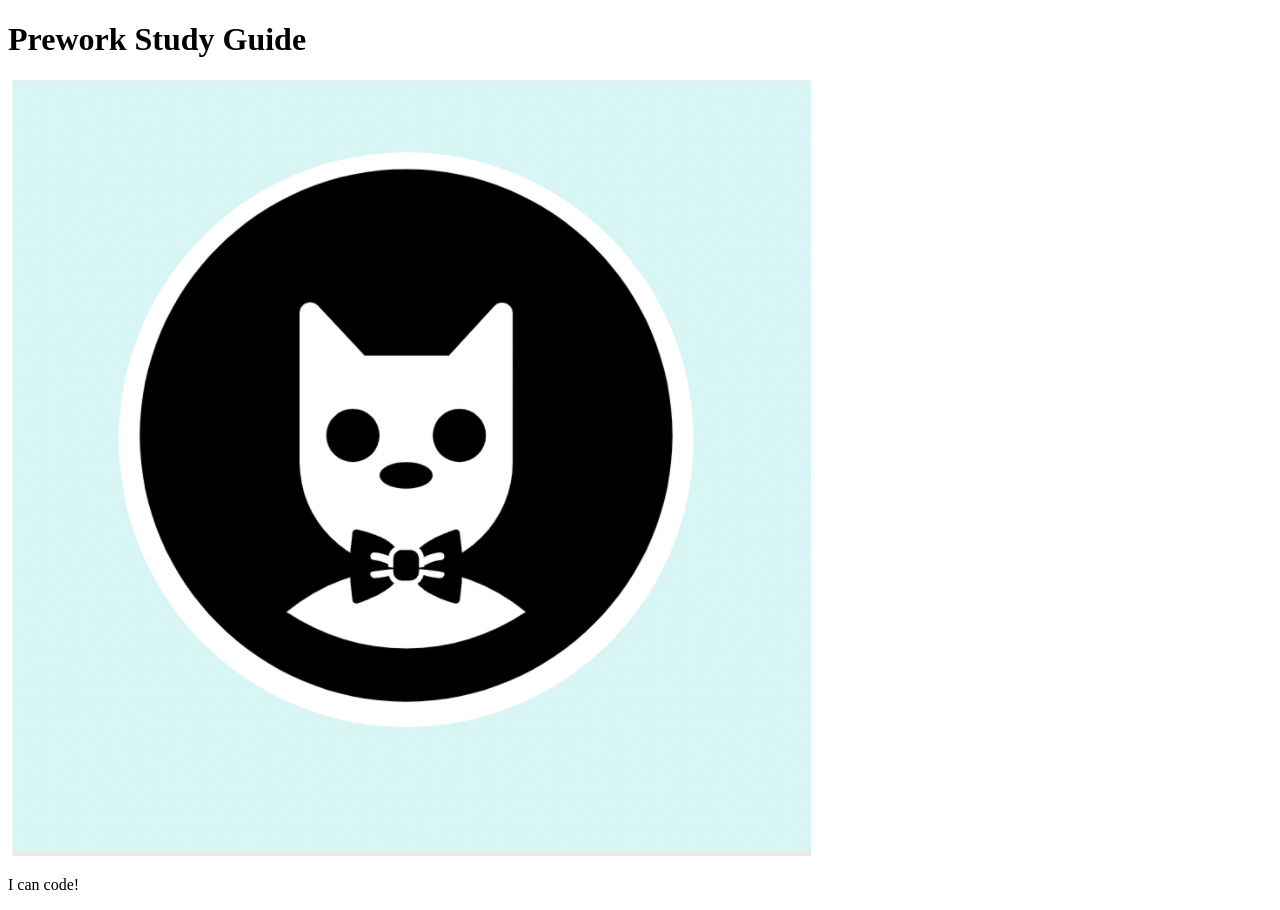
==== prework-study-guide/index.html @ 8fe8688e "fixed bug in html main file header" ====
<!DOCTYPE html>
<html lang="en">
  <head>
    <meta charset="UTF-8" />
    <meta http-equiv="X-UA-Compatible" content="IE=edge" />
    <meta name="viewport" content="width=device-width, initial-scale=1.0" />
    <title>Prework Study Guide</title>
  </head>
  <body>
    <header id="header">
      <h1>Prework Study Guide</h1>
      <img src="./assets/bowtie-cat.png" alt="Profile image of cat wearing a bow tie." />
    </header>
    <main>
      <!-- Student code goes here -->
    </main>

    <footer>
      <p>I can code!</p>
    </footer>
  </body>
</html>
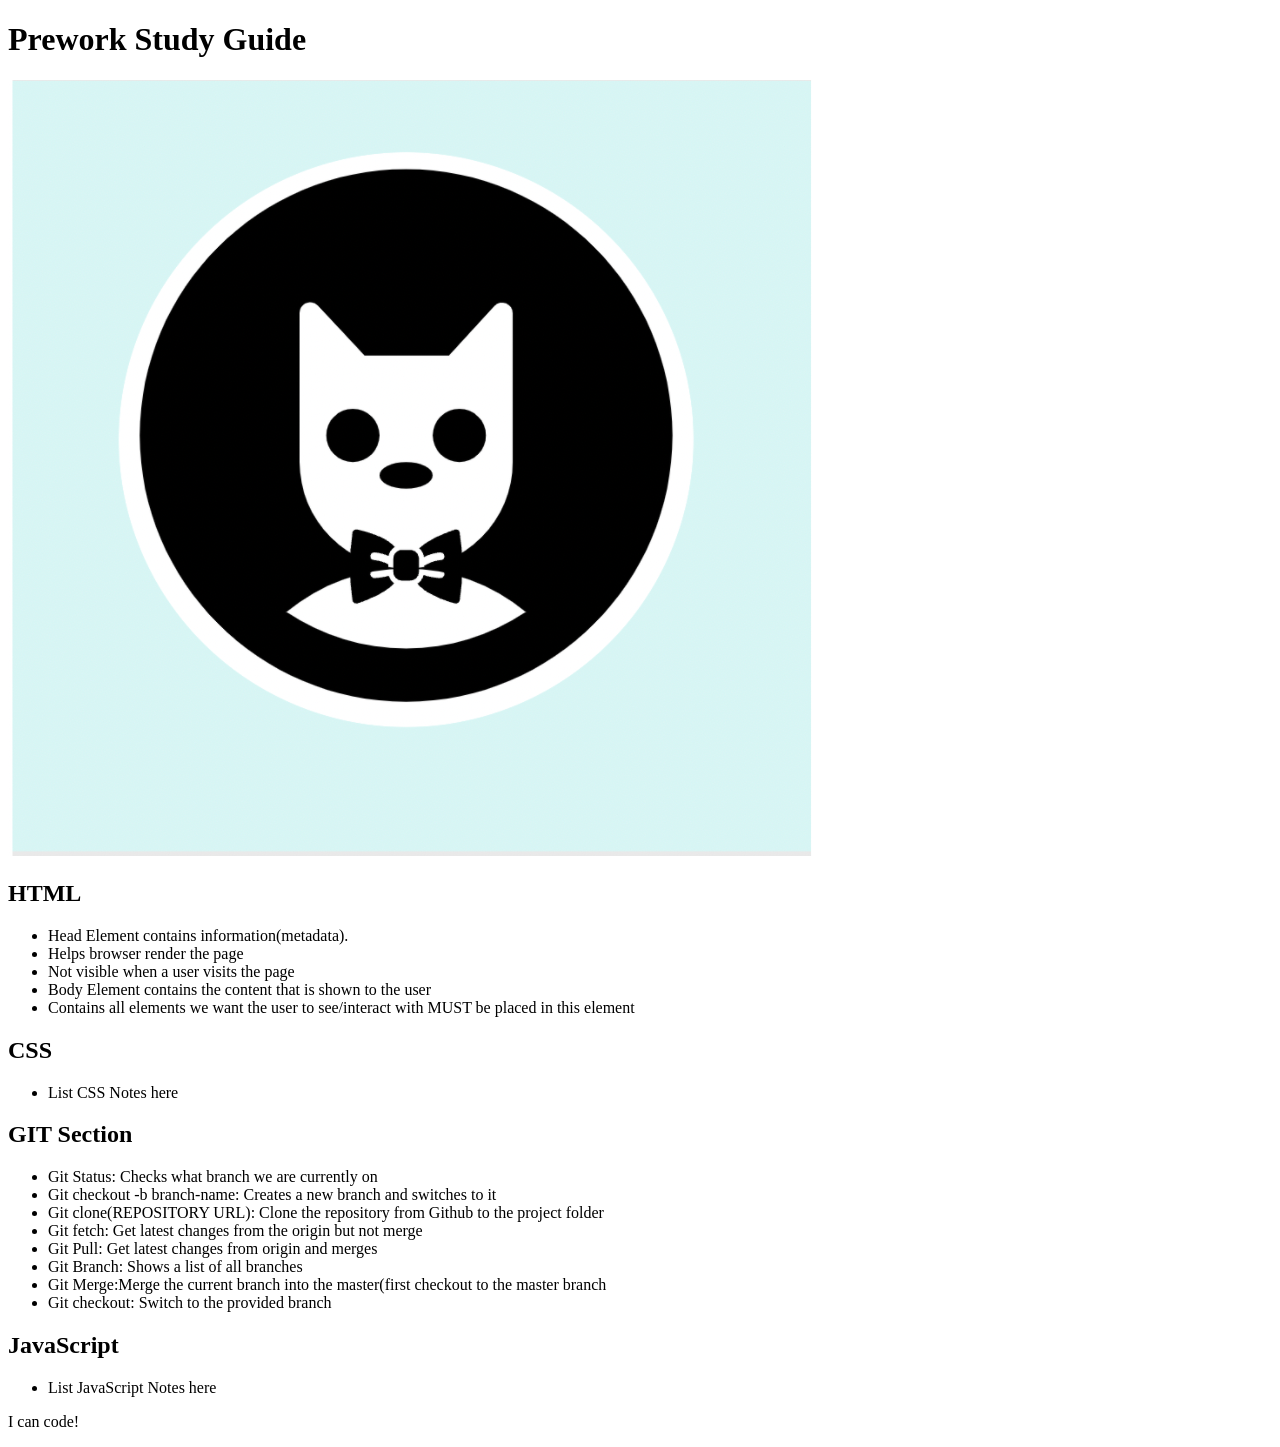
==== commit a8e4e6cf: "added code to HTML file" ====
--- a/prework-study-guide/index.html
+++ b/prework-study-guide/index.html
@@ -4,16 +4,58 @@
     <meta charset="UTF-8" />
     <meta http-equiv="X-UA-Compatible" content="IE=edge" />
     <meta name="viewport" content="width=device-width, initial-scale=1.0" />
-    <title>Prework Study Guide</title>
+    <title>Prework Study Guide </title>
   </head>
+
   <body>
-    <header id="header">
+    <header id="top">
       <h1>Prework Study Guide</h1>
       <img src="./assets/bowtie-cat.png" alt="Profile image of cat wearing a bow tie." />
     </header>
+   
+   
     <main>
-      <!-- Student code goes here -->
-    </main>
+      <section class="card" id=""html-section"></section>
+      <h2>HTML</h2>
+      <ul>
+        <Li>Head Element contains information(metadata). </Li>
+          <li>Helps browser render the page</li>
+          <li>Not visible when a user visits the page</li>
+          <Li>Body Element contains the content that is shown to the user</Li>
+          <Li>Contains all elements we want the user to see/interact with MUST be placed in this element</Li>
+      </ul>
+  </section>
+
+
+  <section class="card" id=""css-section">
+  <h2>CSS</h2>
+  <ul>
+<li>List CSS Notes here</li>
+</section>
+
+
+<section class="card" id="git-section">
+<h2>GIT Section</h2>
+<ul>
+<LI>Git Status: Checks what branch we are currently on</LI>
+<LI>Git checkout -b branch-name: Creates a new branch and switches to it</LI>
+<li>Git clone(REPOSITORY URL): Clone the repository from Github to the project folder</li>
+<li>Git fetch: Get latest changes from the origin but not merge</li>
+<li>Git Pull: Get latest changes from origin and merges</li>
+<li>Git Branch: Shows a list of all branches</li>
+<li>Git Merge:Merge the current branch into the master(first checkout to the master branch</li>
+<li>Git checkout: Switch to the provided branch</li>
+</ul>
+</section>
+
+
+<section class="card" id=""javascript-section>
+<h2>JavaScript</h2>
+<ul>
+  <li>List JavaScript Notes here</li>
+  </ul>
+</section>
+</main>
 
     <footer>
       <p>I can code!</p>
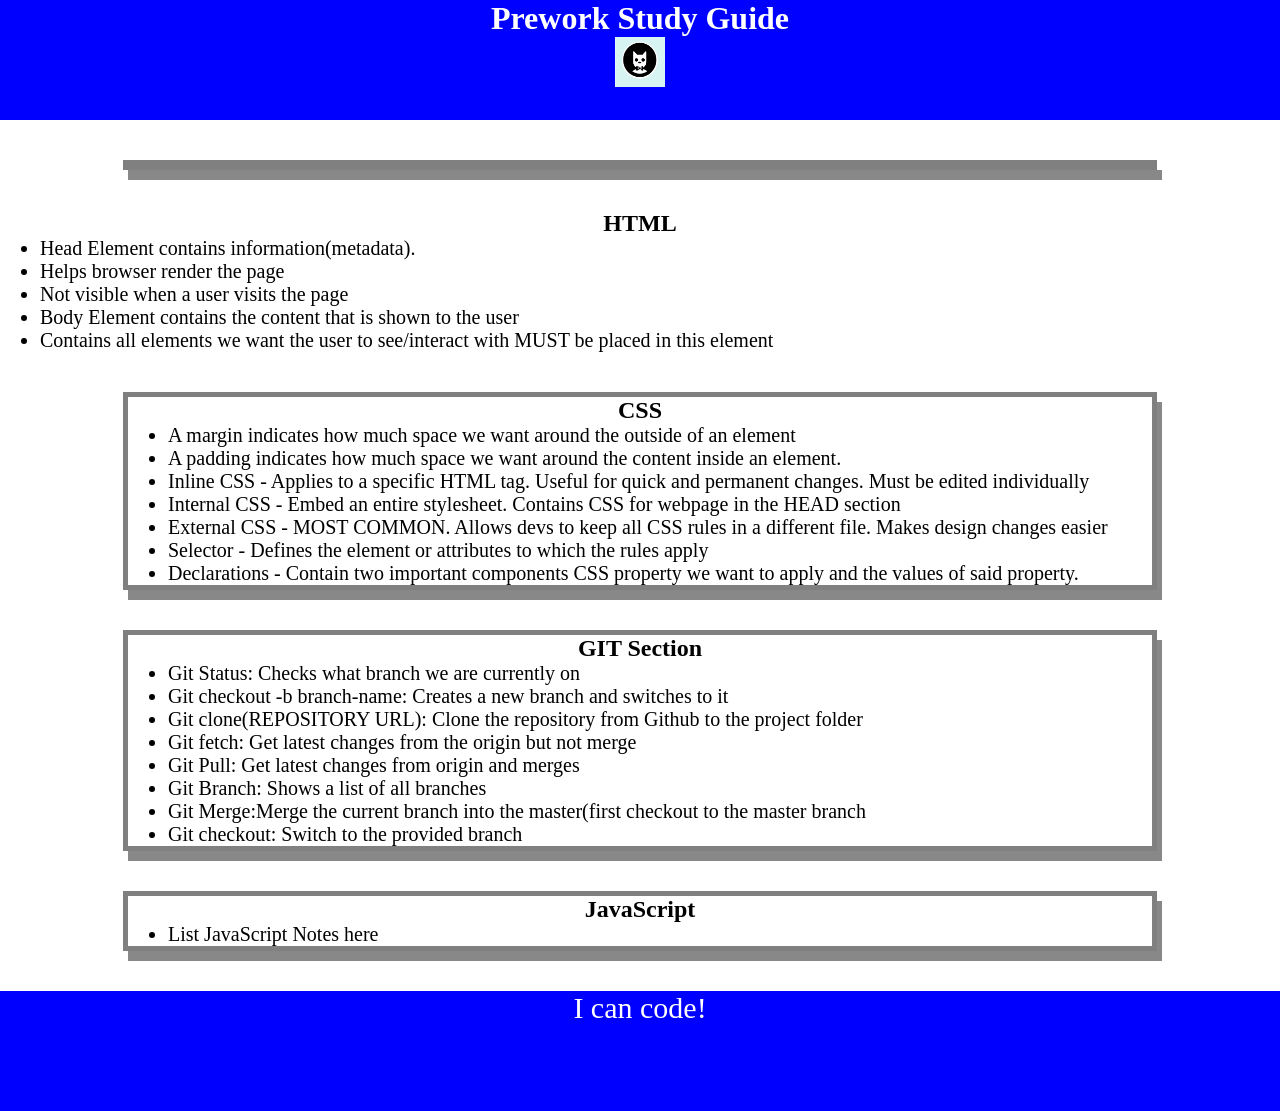
==== commit 4aa6982e: "added CSS to project" ====
--- a/prework-study-guide/index.html
+++ b/prework-study-guide/index.html
@@ -4,6 +4,7 @@
     <meta charset="UTF-8" />
     <meta http-equiv="X-UA-Compatible" content="IE=edge" />
     <meta name="viewport" content="width=device-width, initial-scale=1.0" />
+    <link rel="stylesheet" href="./assets/style.css">
     <title>Prework Study Guide </title>
   </head>
 
@@ -30,7 +31,13 @@
   <section class="card" id=""css-section">
   <h2>CSS</h2>
   <ul>
-<li>List CSS Notes here</li>
+<li>A margin indicates how much space we want around the outside of an element</li>
+<li>A padding indicates how much space we want around the content inside an element.</li>
+<li>Inline CSS - Applies to a specific HTML tag. Useful for quick and permanent changes. Must be edited individually</li>
+<li>Internal CSS - Embed an entire stylesheet. Contains CSS for webpage in the HEAD section</li>
+<li>External CSS - MOST COMMON. Allows devs to keep all CSS rules in a different file. Makes design changes easier</li>
+<li>Selector - Defines the element or attributes to which the rules apply</li>
+<li>Declarations - Contain two important components CSS property we want to apply and the values of said property.</li>
 </section>
 
 
--- a/prework-study-guide/assets/style.css
+++ b/prework-study-guide/assets/style.css
@@ -0,0 +1,37 @@
+
+*{
+    margin: 0;
+    padding: 0;
+}
+header,
+footer {
+    width: 100%;
+    height: 120px;
+    background-color: blue;
+    color: white;
+}
+h1,
+h2 {
+    text-align: center;
+}
+img {
+    display: block;
+    height: 50px;
+    width: 50px;
+    margin-left: auto;
+    margin-right: auto;
+}
+ul {
+    padding-left: 40px;
+    font-size: 20px;
+}
+p {
+    text-align: center;
+    font-size: 30px;
+  }
+  .card {
+    width: 80%;
+    margin: 40px auto;
+    border: 5px solid gray;
+    box-shadow: 5px 10px #888888;
+  }
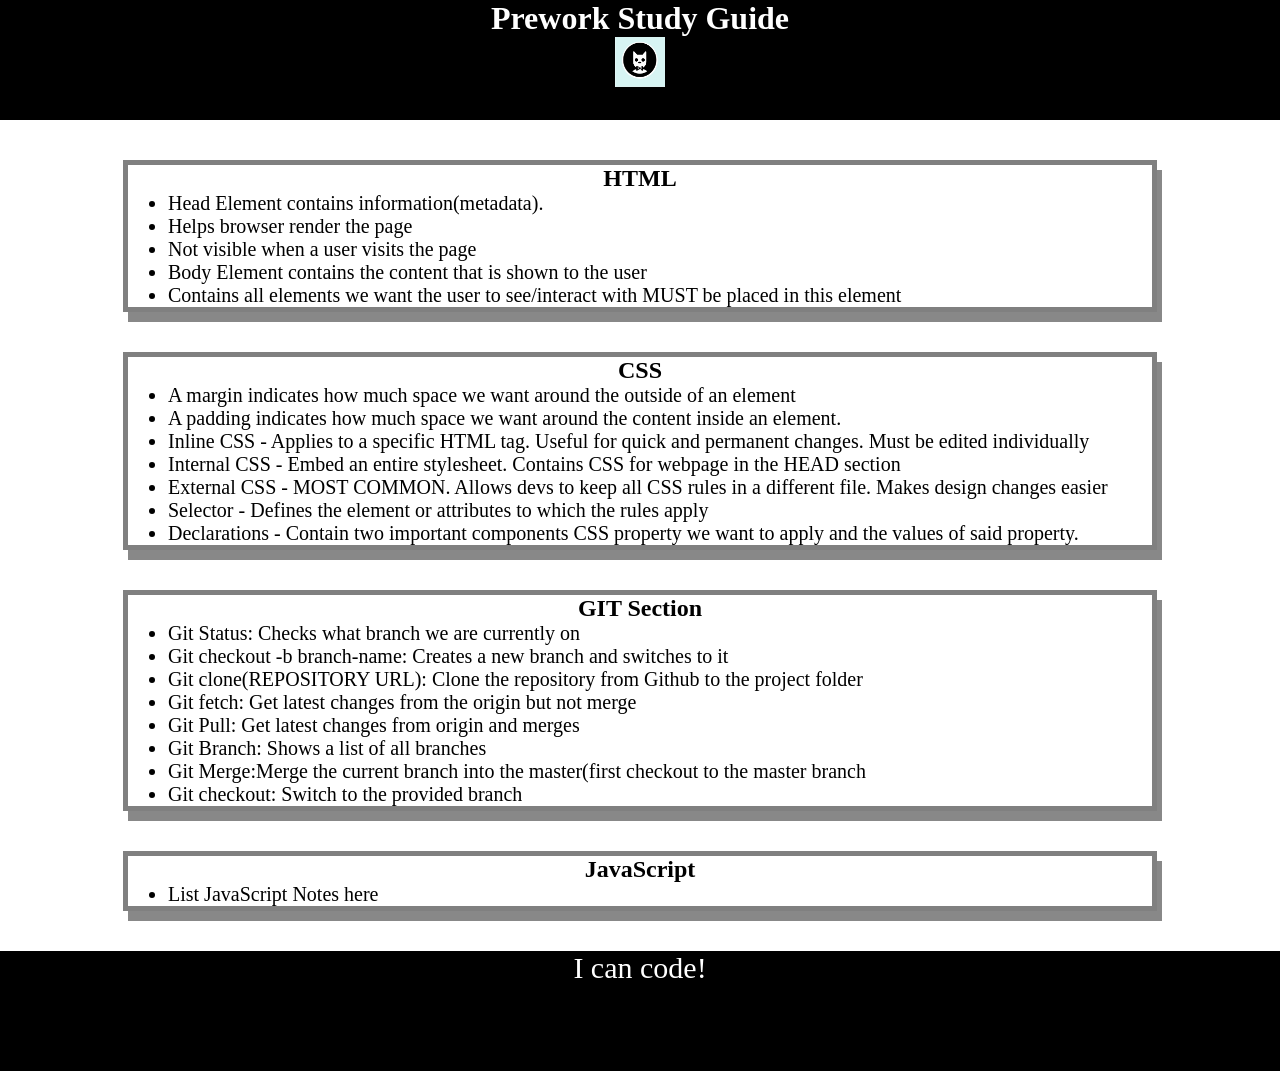
==== commit 10cf2802: "fixed small line of code that was causing live server issue" ====
--- a/prework-study-guide/index.html
+++ b/prework-study-guide/index.html
@@ -16,7 +16,7 @@
    
    
     <main>
-      <section class="card" id=""html-section"></section>
+      <section class="card" id=""html-section">
       <h2>HTML</h2>
       <ul>
         <Li>Head Element contains information(metadata). </Li>
--- a/prework-study-guide/assets/style.css
+++ b/prework-study-guide/assets/style.css
@@ -7,7 +7,7 @@
 footer {
     width: 100%;
     height: 120px;
-    background-color: blue;
+    background-color: rgb(0, 0, 0);
     color: white;
 }
 h1,
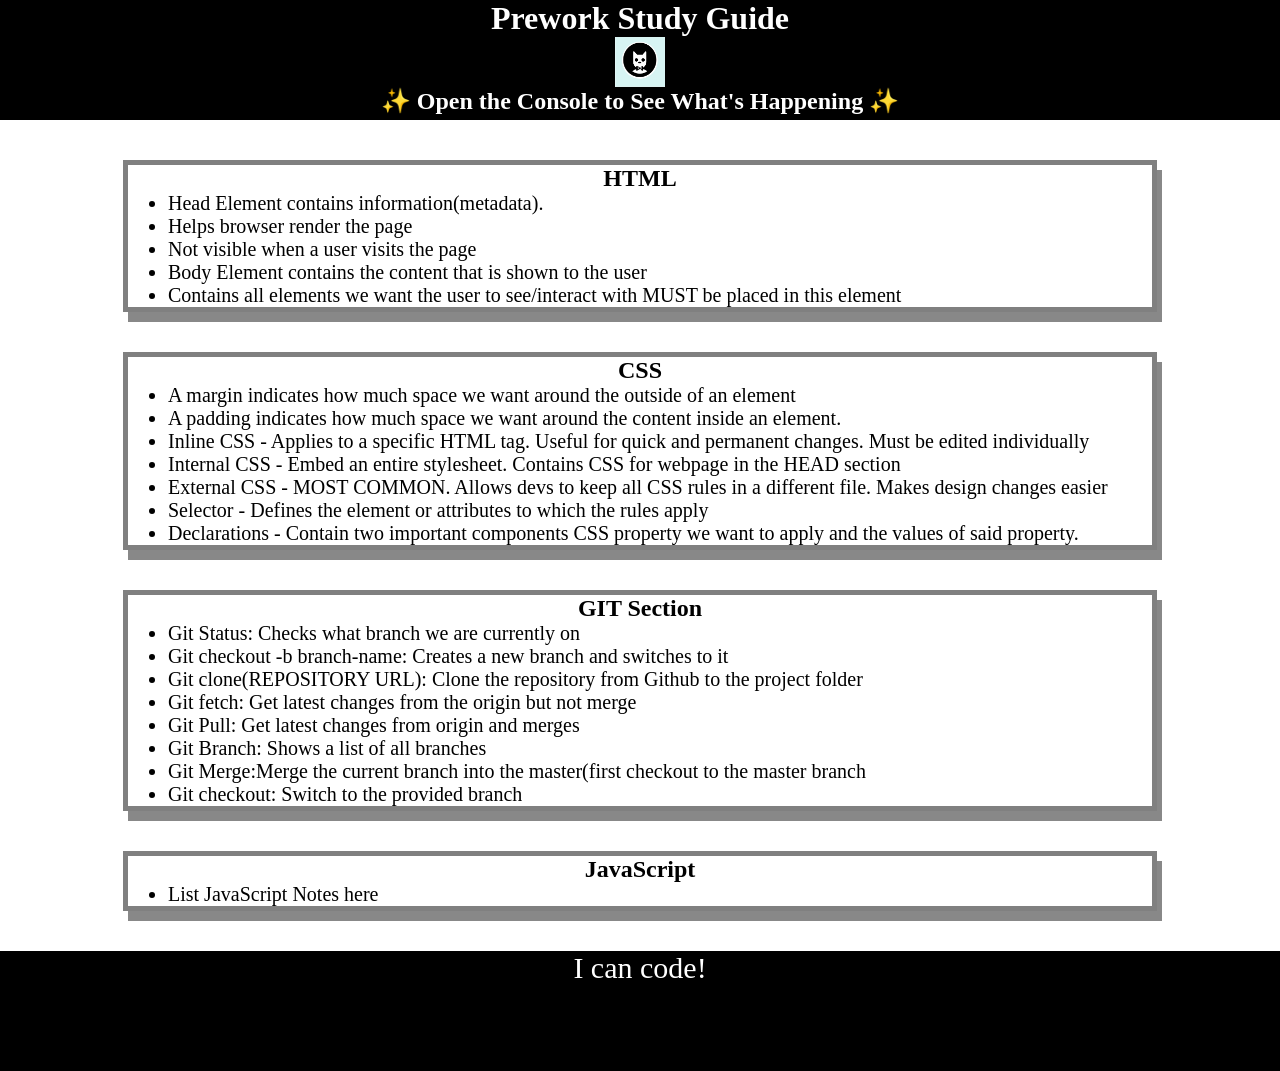
==== commit f847333d: "added loops and variable JS to our code" ====
--- a/prework-study-guide/index.html
+++ b/prework-study-guide/index.html
@@ -12,6 +12,7 @@
     <header id="top">
       <h1>Prework Study Guide</h1>
       <img src="./assets/bowtie-cat.png" alt="Profile image of cat wearing a bow tie." />
+      <h2>✨ Open the Console to See What's Happening ✨</h2>
     </header>
    
    
@@ -67,5 +68,6 @@
     <footer>
       <p>I can code!</p>
     </footer>
+    <script src="./assets/script.js"></script>
   </body>
 </html>
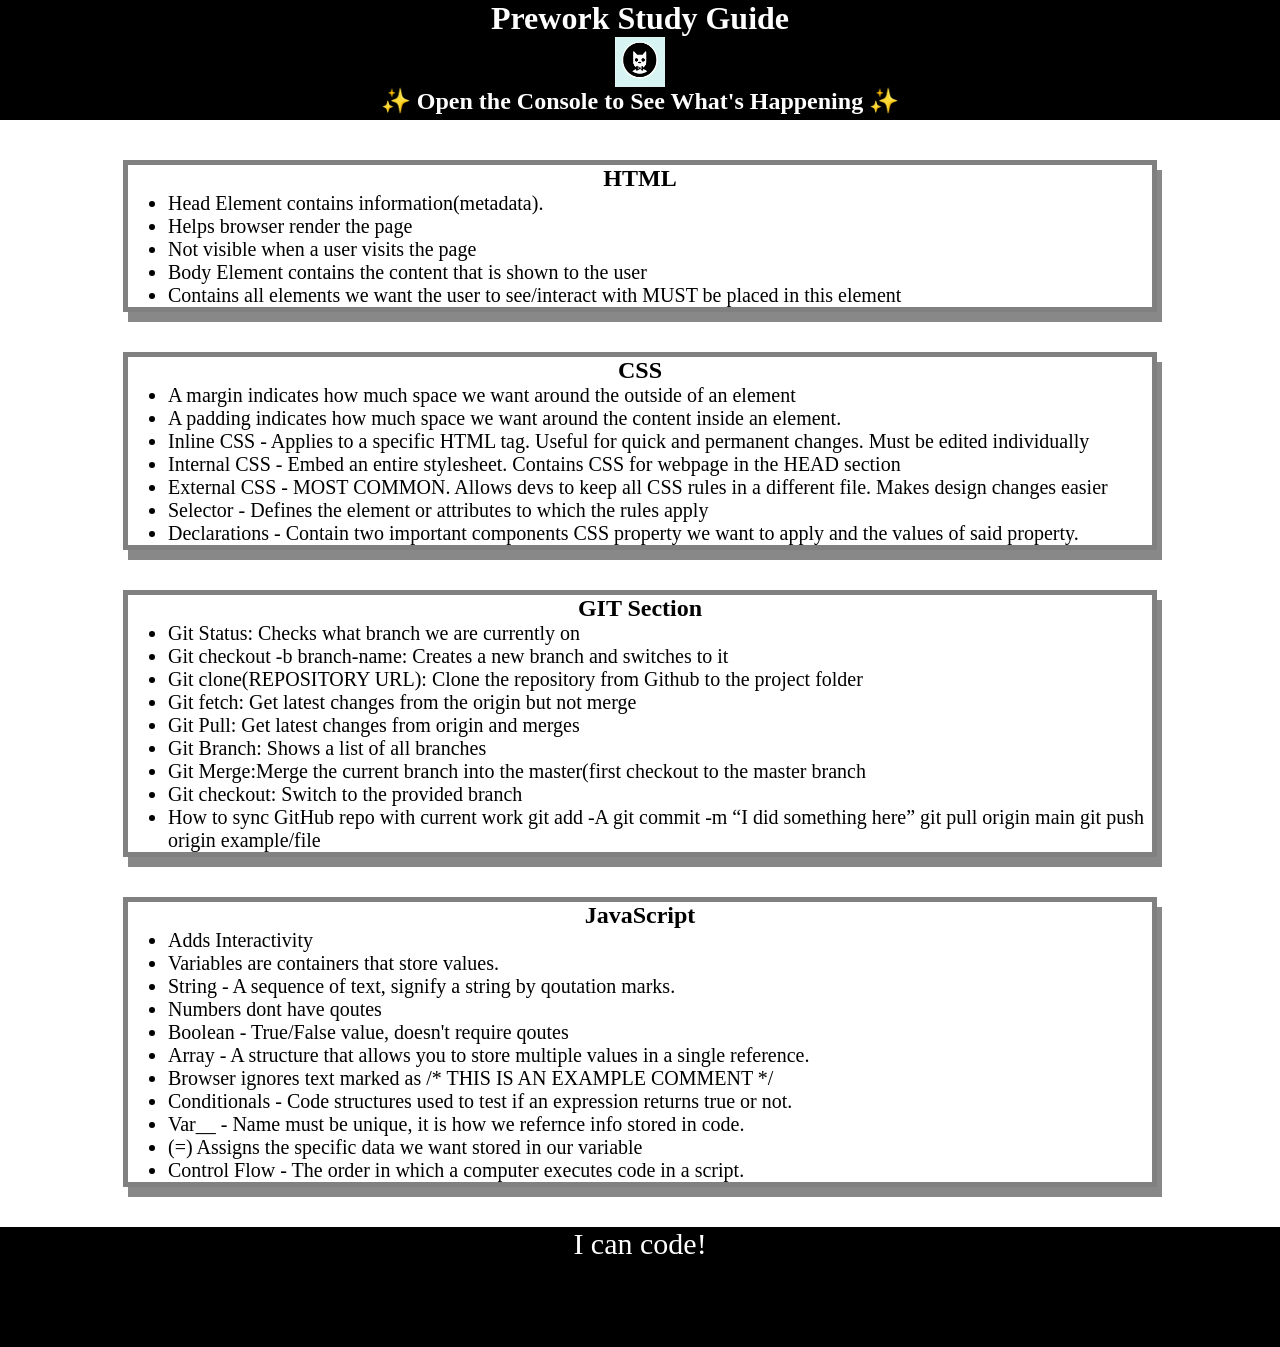
==== commit 67057f07: "Updated project readme file, and added JavaScript Notes." ====
--- a/prework-study-guide/index.html
+++ b/prework-study-guide/index.html
@@ -53,6 +53,14 @@
 <li>Git Branch: Shows a list of all branches</li>
 <li>Git Merge:Merge the current branch into the master(first checkout to the master branch</li>
 <li>Git checkout: Switch to the provided branch</li>
+<li>How to sync GitHub repo with current work
+  git add -A
+
+  git commit -m “I did something here”
+  
+  git pull origin main
+  
+  git push origin example/file</li>
 </ul>
 </section>
 
@@ -60,7 +68,17 @@
 <section class="card" id=""javascript-section>
 <h2>JavaScript</h2>
 <ul>
-  <li>List JavaScript Notes here</li>
+  <li>Adds Interactivity</li>
+  <li>Variables are containers that store values.</li>
+  <li>String - A sequence of text, signify a string by qoutation marks.</li>
+  <li>Numbers dont have qoutes</li>
+  <li>Boolean - True/False value, doesn't require qoutes</li>
+  <li>Array - A structure that allows you to store multiple values in a single reference.</li>
+  <li>Browser ignores text marked as /* THIS IS AN EXAMPLE COMMENT */</li>
+  <li>Conditionals - Code structures used to test if an expression returns true or not.</li>
+  <li>Var__ - Name must be unique, it is how we refernce info stored in code.</li>
+  <li>(=) Assigns the specific data we want stored in our variable</li>
+  <li>Control Flow - The order in which a computer executes code in a script.</li>
   </ul>
 </section>
 </main>
